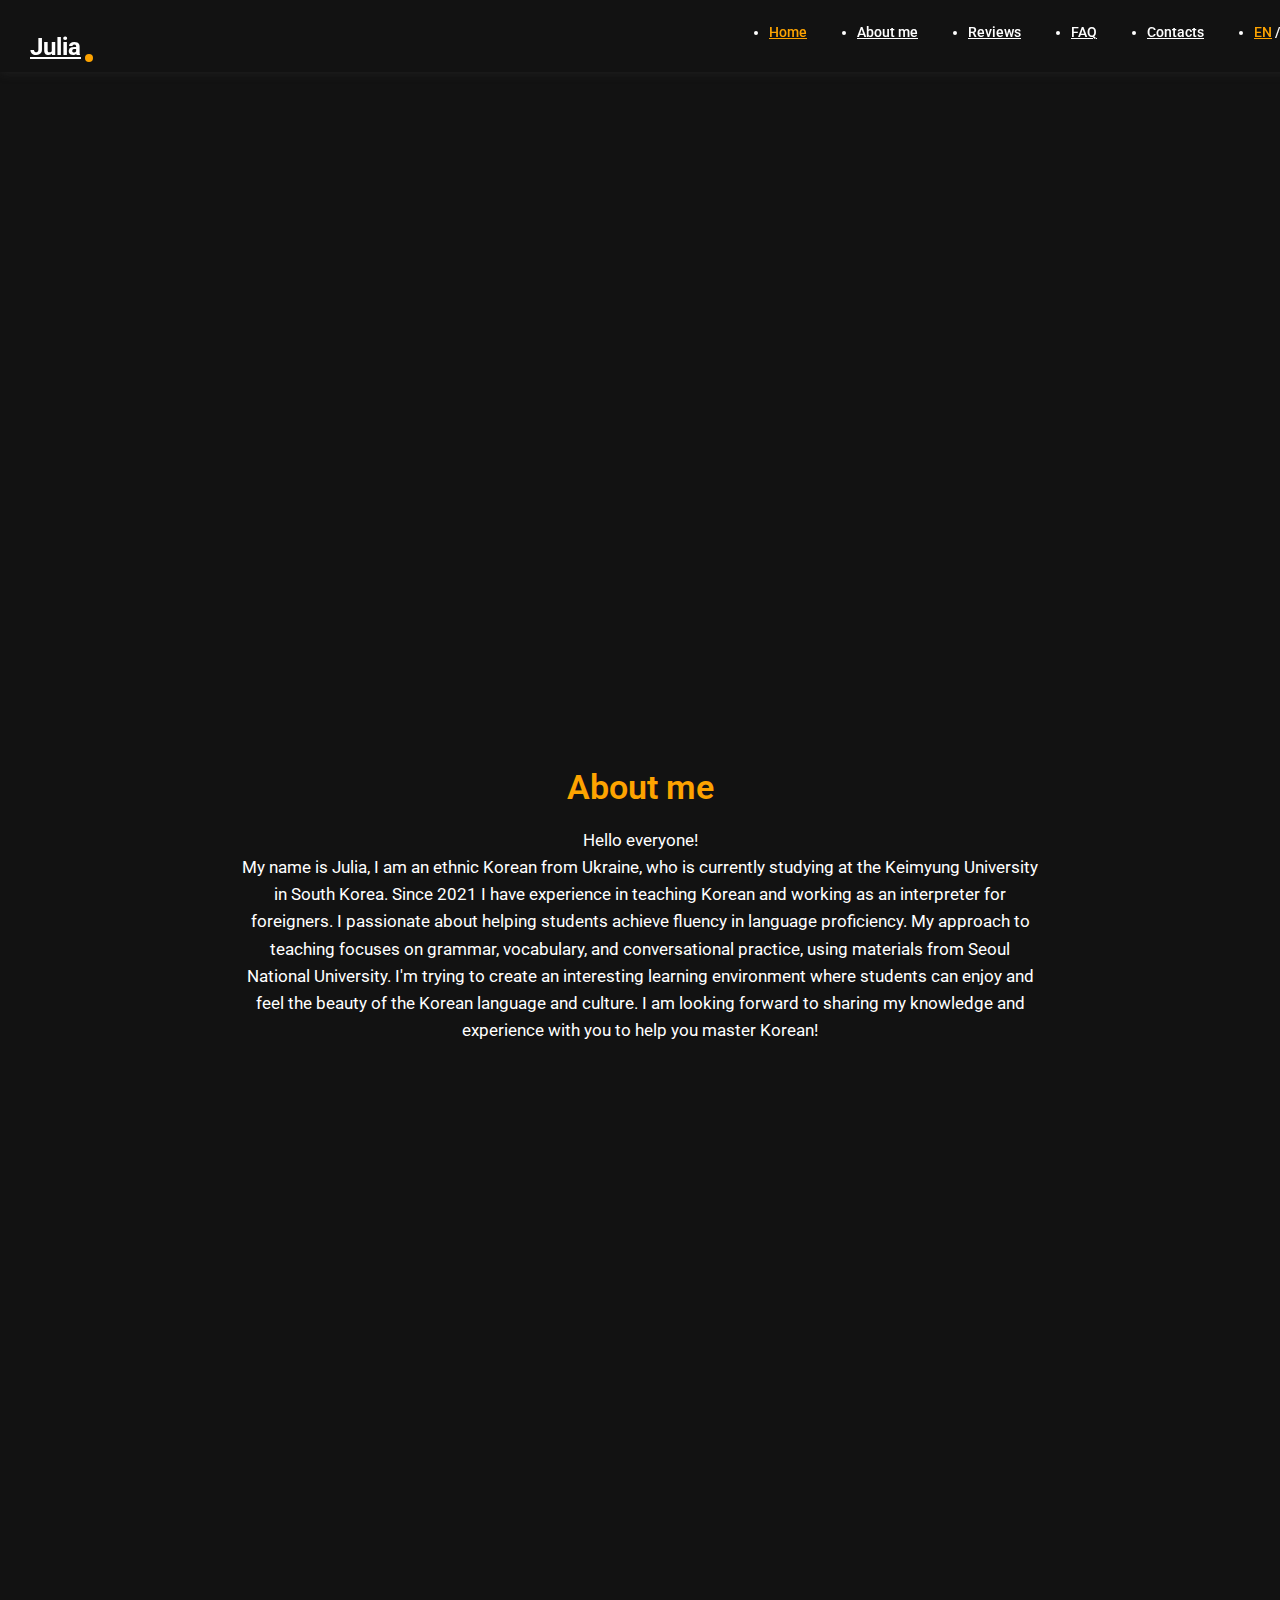
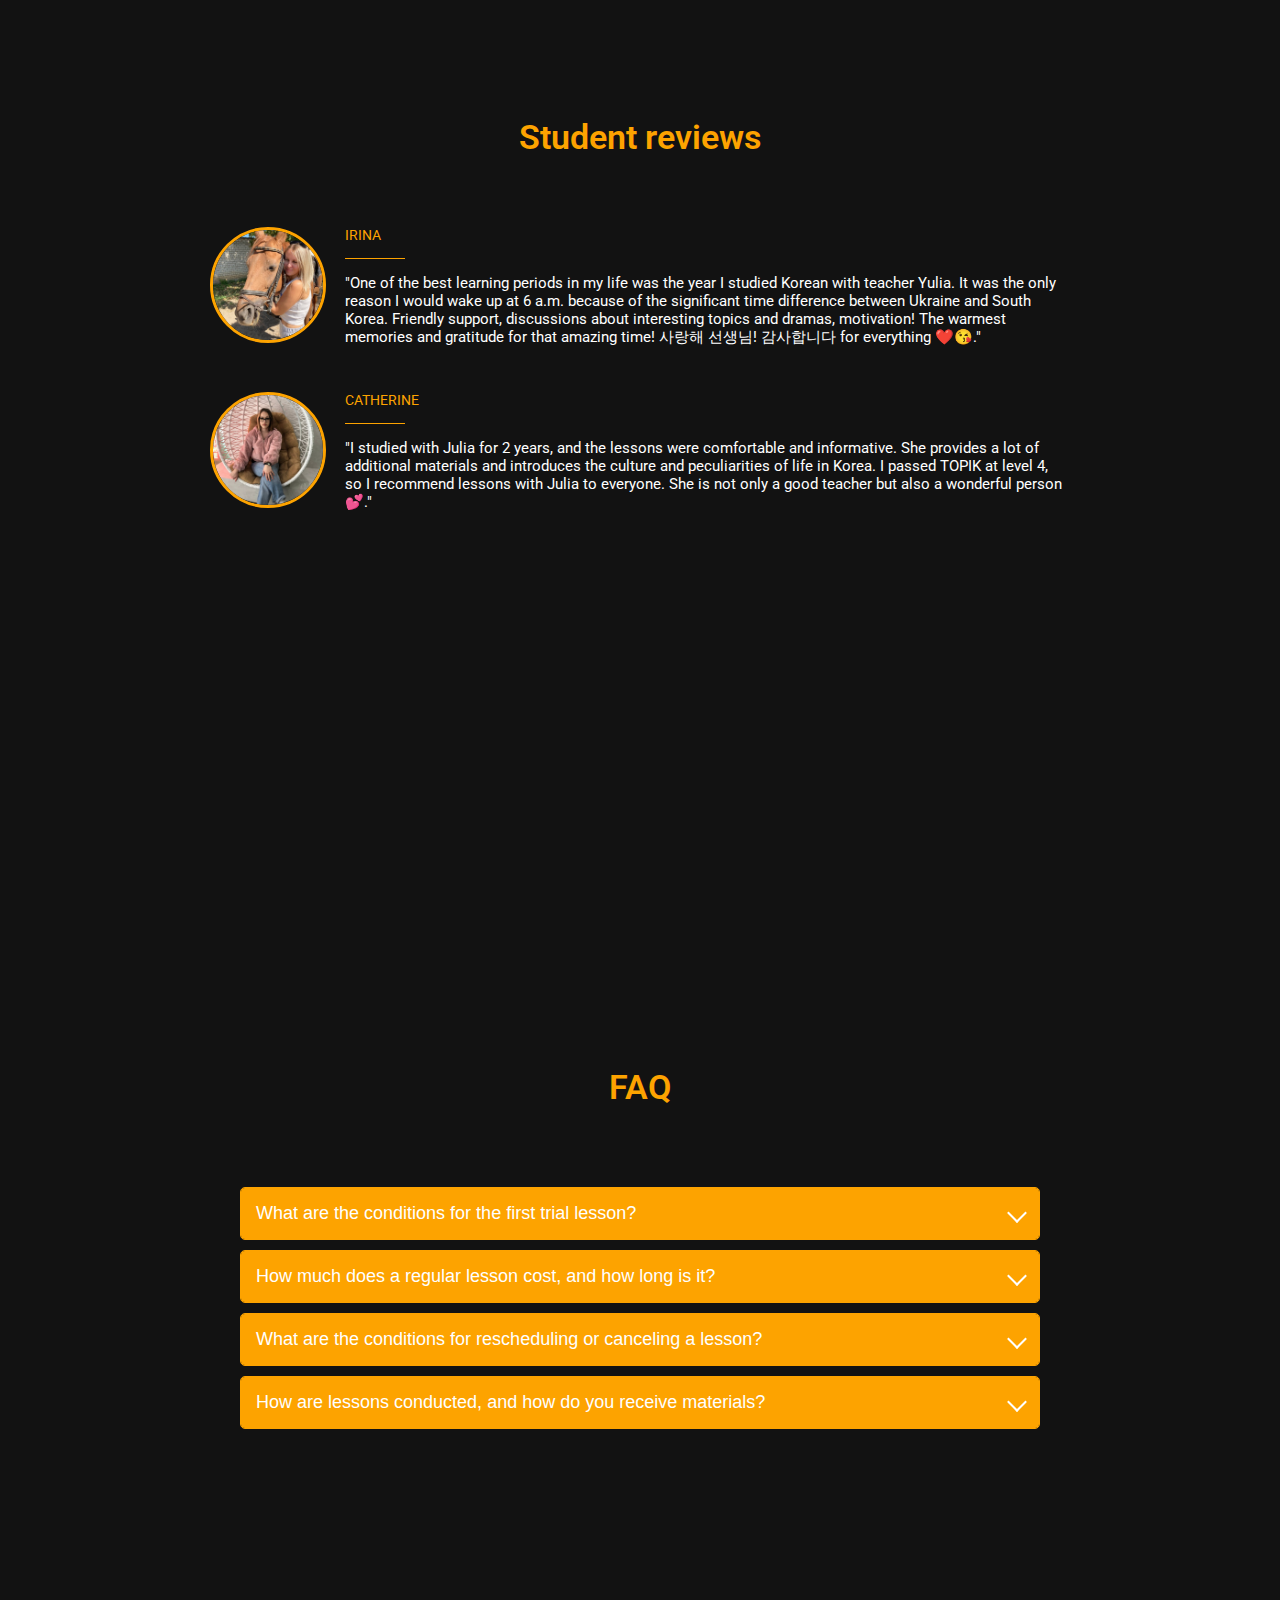
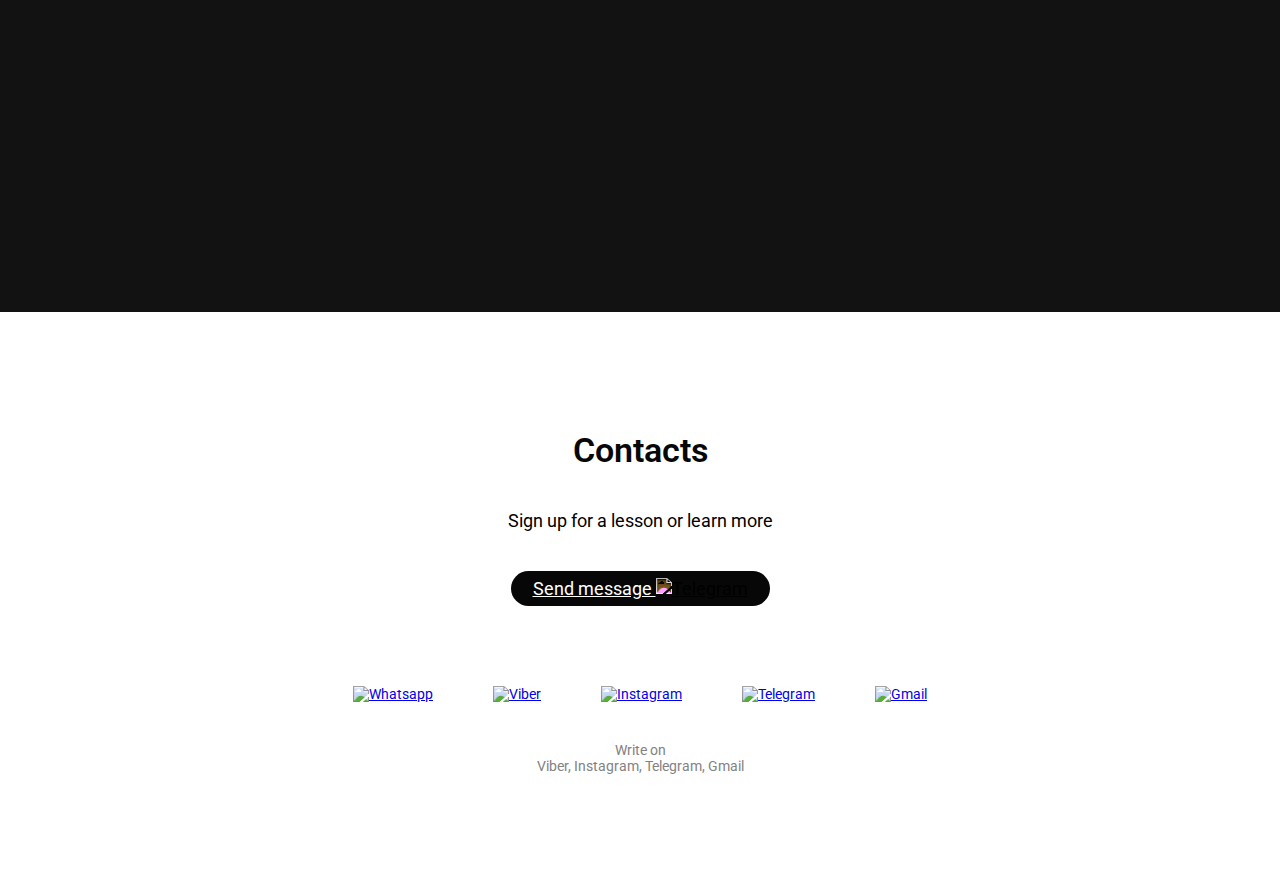
==== index-en.html @ 3a261071 "Update index-en.html" ====
<!DOCTYPE html>
<html lang="en">

<head>
    <meta charset="UTF-8">
    <meta http-equiv="X-UA-Compatible" content="IE=edge">
    <meta name="viewport" content="width=device-width, initial-scale=1.0">
    <title>Julia Jeon</title>
    <link rel="stylesheet" href="./css/main.css">
    <link rel="stylesheet" href="./css/media.css">
    <link rel="stylesheet" href="https://cdnjs.cloudflare.com/ajax/libs/aos/2.3.4/aos.css"
        integrity="sha512-1cK78a1o+ht2JcaW6g8OXYwqpev9+6GqOkz9xmBN9iUUhIndKtxwILGWYOSibOKjLsEdjyjZvYDq/cZwNeak0w=="
        crossorigin="anonymous" referrerpolicy="no-referrer" />
    <link rel="icon" type="image/png" sizes="32x32" href="img/Favicon/favicon-32x32.png">
    <link rel="icon" type="image/png" sizes="16x16" href="img/Favicon/favicon-16x16.png">
    <link rel="icon" type="image/png" sizes="192x192" href="img/Favicon/android-chrome-192x192.png">
    <link rel="icon" type="image/png" sizes="512x512" href="img/Favicon/android-chrome-512x512.png">
    <link rel="apple-touch-icon" sizes="180x180" href="img/Favicon/apple-touch-icon.png">
</head>

<body>

    <header id="header" class="header">
        <div class="container">
            <!-- Header nav -->
            <div class="header-nav">
                <a href="#!" class="logo">Julia</a>

                <nav id="nav" class="nav">
                    <ul class="nav-list">
                        <li class="nav-item"><a href="#header" class="nav-link active">Home</a></li>
                        <li class="nav-item"><a href="#about" class="nav-link ">About me</a></li>
                        <li class="nav-item"><a href="#reviews" class="nav-link">Reviews</a></li>
                        <li class="nav-item"><a href="#FAQ" class="nav-link">FAQ</a></li>
                        <li class="nav-item"><a href="#footer" class="nav-link">Contacts</a></li>

                        <li>

                            <a href="index-en.html" class="nav-link active2" id="lang-en">EN</a> /
                            <a href="index.html" class="nav-link" id="lang-ukr">UKR</a>
                        </li>




                    </ul>
                    <button id="nav-btn" class="nav-button">
                        <img id="nav-btn-img" src="img/icons/nav-open.svg" alt="Nav button">
                    </button>
                </nav>
            </div>

            <!-- Header content -->
            <div class="header-row">

                <div class="header-content" data-aos="fade-up">
                    <h1 class="header-heading">Julia Jeon<br><span>Кorean language teacher</span></h1>
                    <p>"A professional Korean language teacher who will help students achieve fluence and culture
                        understanding through exciting lessons."</p>
                </div>

                <div class="header-img" data-aos="fade-left">
                    <picture class="picture">
                        <source media="(max-width: 799px)" srcset="img/header/IMG_0016.png">
                        <img src="img/header/IMG_0016.png" alt="">
                    </picture>
                </div>
            </div>
        </div>
    </header>









    <!-- About -->
    <section class="section section--about" id="about">
        <div class="container">
            <h2 class="section__title">About me </h2>
            <!-- <p>This section provides information about Julia and her teaching approach.</p> -->
            <div class="text">
                <p> Hello everyone!<br>
            My name is Julia, I am an ethnic Korean from Ukraine, who is currently studying at the Keimyung University in South Korea. Since 2021 I have experience in teaching Korean and working as an interpreter for foreigners. I passionate about helping students achieve fluency in language proficiency. My approach to teaching focuses on grammar, vocabulary, and conversational practice, using materials from Seoul National University. I'm trying to create an interesting learning environment where students can enjoy and feel the beauty of the Korean language and culture. I am looking forward to sharing my knowledge and experience with you to help you master Korean!</p>
            </div>
        </div>


    </section>
    <!-- Reviews -->

    <section class="section  section--clients" class="reviews" id="reviews">
        <div class="container">
            <h2 class="section__title">Student reviews</h2>
            <div class="clients">
                <div class="clients__item">
                    <img class="clients__photo" src="img/Reviews/client1.jpg" alt="">
                    <div class="clients__content">
                        <div class="clients__name">Irina</div>

                        <div class="clients__text">"One of the best learning periods in my life was the year I studied
                            Korean with teacher Yulia. It was the only reason I would wake up at 6 a.m. because of the
                            significant time difference between Ukraine and South Korea. Friendly support, discussions
                            about interesting topics and dramas, motivation! The warmest memories and gratitude for that
                            amazing time! 사랑해 선생님! 감사합니다 for everything ❤️😘."</div>
                    </div>
                </div>

                <div class="clients__item">
                    <img class="clients__photo" src="img/Reviews/client2.jpg" alt="">
                    <div class="clients__content">
                        <div class="clients__name">Catherine</div>

                        <div class="clients__text">
                            "I studied with Julia for 2 years, and the lessons were comfortable and informative. She
                            provides a lot of additional materials and introduces the culture and peculiarities of life
                            in Korea. I passed TOPIK at level 4, so I recommend lessons with Julia to everyone. She is
                            not only a good teacher but also a wonderful person 💕."</div>
                    </div>
                </div>


            </div>
        </div><!-- /.clients -->

        </div><!-- /.container -->
    </section>




    <!-- FAQ -->

    <section class="section" class="FAQ" id="FAQ">
        <div class="container">
            <h2 class="section__title">FAQ</h2>






            <div class="accordion">
                <div class="accordion-item">
                    <button class="accordion-header">
                        What are the conditions for the first trial lesson?
                        <span class="arrow"></span>
                    </button>
                    <div class="accordion-content">
                        <p>The first trial lesson is free and lasts 20 minutes.</p>
                    </div>
                </div>

                <div class="accordion-item">
                    <button class="accordion-header">
                        How much does a regular lesson cost, and how long is it?
                        <span class="arrow"></span>
                    </button>
                    <div class="accordion-content">
                        <p>1. The cost of one lesson is 20 USD, and it lasts 1 hour.
                            <br>2. When paying for a package of 8 lessons a month in advance, there is a 15% discount.
                            Instead of 135 USD, you pay
                            100 USD.<br>
                            3. Payment must be made before the start of the lesson.
                        </p>
                    </div>
                </div>

                <div class="accordion-item">
                    <button class="accordion-header">
                        What are the conditions for rescheduling or canceling a lesson?
                        <span class="arrow"></span>
                    </button>
                    <div class="accordion-content">
                            <p>1. You must inform about a schedule change or rescheduling of the lesson the day before
                            midnight Korean by time. If you inform later, you will have to pay the full cost of one
                            lesson.<br>
                            2. A lesson can be rescheduled or canceled no more than twice.<br>
                            3. The rescheduled lesson must take place within the current week, and the date is agreed
                            upon together.
                        </p>
                    </div>
                </div>

                <div class="accordion-item">
                    <button class="accordion-header">
                        How are lessons conducted, and how do you receive materials?
                        <span class="arrow"></span>
                    </button>
                    <div class="accordion-content">
                        <p> 1. After payment, I send the link for the online meeting before the lesson starts.<br>
                            2. The lessons are held on online platforms like Google Meet or Zoom.<br>
                            3. All necessary materials are sent in electronic format.
                            4. Lessons will be conducted in English.
                        </p>
                    </div>
                </div>
            </div>

        </div>

    </section>
<!-- Footer -->

 <footer id="footer" class="contacts">
        <div class="container">
            <div class="contacts-title">
                <h2 class="title-1">Contacts</h2>
            </div>
            <div class="contacts-content" data-aos="fade-down">
                <p>Sign up for a lesson or learn more</p>
            </div>
            <div class="contacts-button" data-aos="fade-down">
                <a href="https://t.me/iamjulia93" class="btn">Send message <img
                        src="./img/socials/telegram-svgrepo-com.svg" alt="Telegram"></a>
            </div>


             <div class="contacts-social" data-aos="zoom-in">
                <a href="img/QR-whatsapp.jpg"><img src="./img/socials/whatsapp-svgrepo-com.svg" alt="Whatsapp"></a>
                <a href="img/QR-viber.jpg"><img src="./img/socials/viber-svgrepo-com.svg" alt="Viber"></a>
                <a href="https://www.instagram.com/93julie16"><img src="./img/socials/Instargam.svg"
                        alt="Instagram"></a>
                <a href="https://t.me/iamjulia93"><img src="./img/socials/telegram-svgrepo-com.svg" alt="Telegram"></a>
                <a href="mailto:julia.chzhen3@gmail.com"><img src="./img/socials/gmail-svgrepo-com.svg" alt="Gmail"></a>
            </div>
            <div class="contacts-footer" data-aos="fade-up">
                <p>Write on<br> Viber, Instagram, Telegram, Gmail</p>
            </div>


        </div>
    </footer>




    <script src="https://cdnjs.cloudflare.com/ajax/libs/aos/2.3.4/aos.js"
        integrity="sha512-A7AYk1fGKX6S2SsHywmPkrnzTZHrgiVT7GcQkLGDe2ev0aWb8zejytzS8wjo7PGEXKqJOrjQ4oORtnimIRZBtw=="
        crossorigin="anonymous" referrerpolicy="no-referrer"></script>
    <script src="js/main.js"></script>
</body>

</html>
---- css/main.css ----
@import "./reset.css";



@import url('https://fonts.googleapis.com/css2?family=Roboto:ital,wght@0,100;0,300;0,400;0,500;0,700;0,900;1,100;1,300;1,400;1,500;1,700;1,900&display=swap');

html {
    scroll-behavior: smooth;
}

body {
    color: #ffffff;
    font-family: 'Roboto', sans-serif;
    font-size: 14px;





}

html,
body {
    margin: 0;
    padding: 0;
    width: 100%;
    height: 100%;


    /* overflow-x: hidden;
    overflow-x: auto; */



}




/* Общие стили для секций */
.section {
    background-color: #121212;
    /* Цвет фона для секции */
    padding: 25px 0;
    /* Отступ сверху и снизу */
    min-height: 100vh;
    /* Высота секции */


}


.section__title {
    font-size: 34px;
    /* Размер шрифта заголовка */
    font-weight: 600;
    /* Толщина шрифта заголовка */
    color: #FDA300;
    /* Цвет заголовка */
    margin-top: 80px;
    /* Отступ сверху */
    margin-bottom: 20px;
    /* Отступ снизу заголовка */
    text-align: center;
    /* Центрирование заголовка */
}

.section p {
    text-align: center;
    /* Центрирование текста */
    font-size: 17px;
    /* Размер шрифта текста */
    color: #ffffff;
    /* Цвет текста */
    line-height: 1.6;
    /* Интервал между строками */
    max-width: 800px;
    /* Максимальная ширина текста */
    margin: 0 auto;
    /* Центрирование текста */
}







/* -- */


.container {

    width: 100%;
    max-width: 940px;
    padding: 0 30px;
    margin: 0 auto;
}

.title-1 {
    font-size: 34px;
    font-weight: 600;
}

.btn {
    display: inline-block;
    padding: 7px 22px;
    background-color: #070707;
    border-radius: 30px;
    font-size: 18px;
    color: #fff;
    transition: background-color 0.2s ease-in, top 0.2s ease-in;
}

.btn:hover,
.btn:focus {
    background-color: #323232;
}

.btn:active {
    position: relative;
    top: 1px;
    background-color: #000000;
}

/* Header */
.header {
    padding-top: 0;
    background-color: #121212;



}







.header-nav {
    display: flex;
    justify-content: space-between;
    align-items: flex-end;
    margin-bottom: 76px;
    position: fixed;
    /* Фиксируем навигацию */
    top: 0px;
    /* Привязываем к верхней части страницы */
    left: 0;
    /* Привязываем к левой части страницы */
    right: 0;
    /* Привязываем к правой части страницы */
    background-color: #121212;
    /* Цвет фона для навигации */
    z-index: 1000;
    /* Убедитесь, что он выше других элементов */
    padding: 10px 30px;
    /* Отступы для навигации */
    width: 100%;
    box-shadow: 0 1px 10px rgba(65, 65, 65, 0.3);
    /* Добавляем тень */
}

.body-content {
    padding-top: 80px;
    /* Отступ сверху для основного контента */
}


.logo {
    position: relative;
    padding: 0 12px 3px 0;
    padding-top: 10px;
    font-weight: 700;
    font-size: 24px;
    line-height: 1;
    color: #ffffff;
}

.logo::after {
    position: absolute;
    right: 0;
    bottom: 0;
    content: "";
    display: block;
    width: 8px;
    height: 8px;
    background-color: #FDA300;
    border-radius: 50%;
}

/* Nav */

.nav-list {
    display: flex;
    column-gap: 50px;
    font-weight: 500;
    font-size: 14px;
    padding-bottom: 8px;
    background-color: #121212;
}

.nav-button {
    display: none;
}

.nav-link {
    color: #ffffff;
}

.nav-link:hover {
    color: #FDA300;
}

.nav-link.active {
    color: #FDA300;
}

.nav-link.active2 {
    color: #FDA300;
}

.nav-link.active:hover {
    color: #d48700;
}




/* Header content */
.header-row {
    display: flex;
    justify-content: space-evenly;
    align-items: center;

    padding-top: 10%;


}



.header-content {
    margin-bottom: 200px;
    /* Убрал отрицательное значение */
    max-width: 500px;
    text-align: left;
    /* Текст слева */
    opacity: 0;
    /* Начальное состояние: невидимо */
    transform: translateX(-50px);
    /* Сдвинут влево (для текста) */
    transition: opacity 0.5s ease, transform 0.5s ease;
    /* Плавный переход */
}

.header-content.visible {
    opacity: 1;
    /* Сделать видимым */
    transform: translateX(0);
    /* Вернуть в исходное положение */
}

.header-heading {
    /* margin-bottom: 10px; */
    font-weight: 700;
    font-size: 70px;

}

.header-heading span {
    color: #FDA300;

}

.header-heading p {
    text-align: center;


}

.header-content p {
    line-height: 2;
    font-size: 18px;
    padding-top: 25px;
}

.header-content span {
    display: block;
    font-size: 35px;
}

.header-img {
    width: 450px;
    /* Установи разумную ширину */
    height: auto;
    opacity: 0;
    /* Начальное состояние: невидимо */
    transform: translateX(50px);
    /* Сдвинут вправо (для изображения) */
    transition: opacity 0.5s ease, transform 0.5s ease;
    /* Плавный переход */
}




.header-img.visible {
    opacity: 1;
    /* Сделать видимым */
    transform: translateX(0);
    /* Вернуть в исходное положение */
}


/* About */

.text {
    font-size: 20px;
}


/* Reviews */

.clients {
    display: flex;
    flex-wrap: wrap;
    margin-top: 70px;
}

.clients__item {
    width: 100%;
    padding: 0 45px 0 175px;
    position: relative;
    margin-bottom: 45px;
}

.clients__photo {
    width: 110px;
    height: 110px;

    border-radius: 50%;
    border: 3px solid #FDA300;

    position: absolute;
    top: 0;
    left: 40px;
    z-index: 1;
    object-fit: cover;
}

.clients__name {
    margin-bottom: 5px;

    font-size: 14px;
    color: #FDA300;
    text-transform: uppercase;
}

.clients__prof {
    font-size: 15px;
    color: #ffffff;
    font-style: italic;
    font-weight: 300;
}

.clients__text {
    font-size: 15px;
    color: #ffffff;
}

.clients__text:before {
    content: "";
    display: block;
    width: 60px;
    height: 1px;
    margin: 15px 0;

    background-color: #FDA300;
}

.accordion-content p {
    text-align: start;
}



/* FAQ */
.accordion {
    padding-top: 60px;
    max-width: 800px;
    margin: 0 auto;
}

.accordion-item {
    margin-bottom: 10px;
    border: 1px solid #FDA300;
    border-radius: 5px;
    overflow: hidden;
}

.accordion-header {
    width: 100%;
    text-align: left;
    background-color: #FDA300;
    color: white;
    padding: 15px;
    font-size: 18px;
    cursor: pointer;
    border: none;
    outline: none;
    transition: background-color 0.3s ease;
    display: flex;
    justify-content: space-between;
    align-items: center;
}

.accordion-header:hover {
    background-color: #d48700;
}

/* Стрелки для аккордеона */
.accordion-header .arrow {
    width: 12px;
    height: 12px;
    border-right: 2px solid white;
    border-bottom: 2px solid white;
    transform: rotate(45deg);
    transition: transform 0.3s ease;
}

.accordion-item.active .accordion-header .arrow {
    transform: rotate(225deg);
}

.accordion-content {
    padding: 0 15px;
    /* Добавляем padding для правильного отображения текста */
    background-color: #121212;
    color: white;
    max-height: 0;
    /* Начальное значение для скрытого контента */
    overflow: hidden;
    /* Скрываем содержимое */
    transition: max-height 0.5s ease;
    /* Плавное изменение высоты */
}

.accordion-item.active .accordion-content {
    max-height: 500px;
    /* Устанавливаем максимально возможную высоту (достаточно большую) */
}




.accordion-content p {
    padding: 10px 0;


    margin: 0;
}














/* Footer */
.contacts {
    padding: 90px 0;
    text-align: center;
    /* padding-bottom: 150px; */
    /* Увеличен нижний отступ для лучшей прокрутки */
}



.contacts-title {
    margin-bottom: 40px;
    color: #070707;
}

.contacts-content {
    margin: 0 auto 40px;
    max-width: 480px;
    font-size: 18px;
    color: #000000;
}

.contacts-content p+p {
    margin-top: 1em;
}

.contacts-button {
    margin-bottom: 80px;


}

.contacts-button img {
    width: 20px;


    filter: invert(100%) brightness(200%);
}


.contacts-social {
    display: flex;
    justify-content: center;
    align-items: center;
    column-gap: 60px;
    margin-bottom: 40px;
}




.contacts-footer {
    color: #828282;
}




.language-switcher {
    color: #ffffff;
}
---- css/media.css ----
@media (max-width: 1024px) {
	.section--about {
		min-height: 50vh;

	}

	.section--clients {
		min-height: 50vh;

	}

	.header-content {
		margin-bottom: 0px;
	}

	.header-heading {
		text-align: center;
	}

	.header-heading p {
		text-align: center;


	}

	.nav.open .nav-list {

		left: 60%;
	}



	.nav-list {
		display: none;
	}

	.nav-button {
		display: block;
	}

	.nav.open .nav-list {
		position: fixed;
		top: 0;
		bottom: 0;
		left: 60%;
		right: 0;
		background-color: #121212;

		z-index: 1;
		padding: 80px 30px;
		display: flex;
		flex-direction: column;
		text-align: center;
		row-gap: 40px;

		font-size: 24px;
		font-weight: 600;
		transition: left 0.3s ease;
		box-shadow: 0 10px 20px rgba(28, 28, 28, 0.8);
	}

	.nav-link {
		color: #ffffff;
	}

	.nav-link.active {
		color: #FDA300;
	}

	.nav-button {
		position: absolute;
		z-index: 9;
		top: 20px;
		right: 30px;
	}

	.nav-button img {
		filter: brightness(0) invert(1);
		/* Применяет эффект инверсии, чтобы сделать цвет белым */
		width: 25px;
	}

	.nav.open .nav-button {
		position: fixed;
	}

	.header-nav {
		margin-bottom: 50px;

	}


	.header-content {
		margin-top: 0;
	}

	.header-content p {

		text-align: center;
	}

	.header-img {
		text-align: center;
	}


	#about {
		min-height: 60vh;
	}
}

@media (max-width: 980px) {
	.header-heading {
		margin-top: 50px;
	}


	.header-row {
		display: flex;
		flex-wrap: wrap;
	}

	.nav.open .nav-list {
		row-gap: 27px;
		font-size: 16px;
	}
}



@media (max-width: 700px) {



	.nav-button img {

		width: 25px;
	}

	.nav.open .nav-list {
		font-size: 18px;
		row-gap: 26px;
	}

	.header-heading {
		font-size: 34px;
		line-height: 1.3;
	}

	.header-heading span {
		font-size: 28px;
	}

	.header-content p {
		text-align: center;
	}

	.services {
		padding: 60px 0;
	}

	.portfolio {
		padding: 60px 0;
	}

	.portfolio-title {
		margin-bottom: 50px;
	}

	.project-img {
		margin-bottom: 30px;
	}

	.project+.project {
		margin-top: 55px;
	}

	/* Reviews */
	.clients {

		max-width: 600px;
		margin: 0 auto;
	}

	.clients__item {
		width: 100%;
		padding-right: 0;
	}

	.clients__item:last-child {
		margin-bottom: 0;
	}




	/* Footer */
	.contacts {
		padding: 90px 0;
	}

	.contacts-title {
		margin-bottom: 20px;
	}

	.contacts-content {
		margin-bottom: 20px;
	}

	.contacts-button {
		margin-bottom: 70px;
	}

	.contacts-social {
		column-gap: 50px;
		margin-bottom: 20px;
	}


}




@media (max-width: 500px) {





	.clients__photo {
		position: static;
	}

	.clients__item {
		padding-left: 0;
		text-align: center;
	}

	.clients__text:before {
		margin: 15px auto;
	}

	.clients__name {
		margin-top: 18px;
	}



	.contacts {
		padding: 90px 0;
	}

	.accordion-header .arrow {
		height: 10px;
	}

	.accordion-header {
		text-align: center;

	}

	.accordion-header .arrow {
		margin-left: 10px;
	}
}
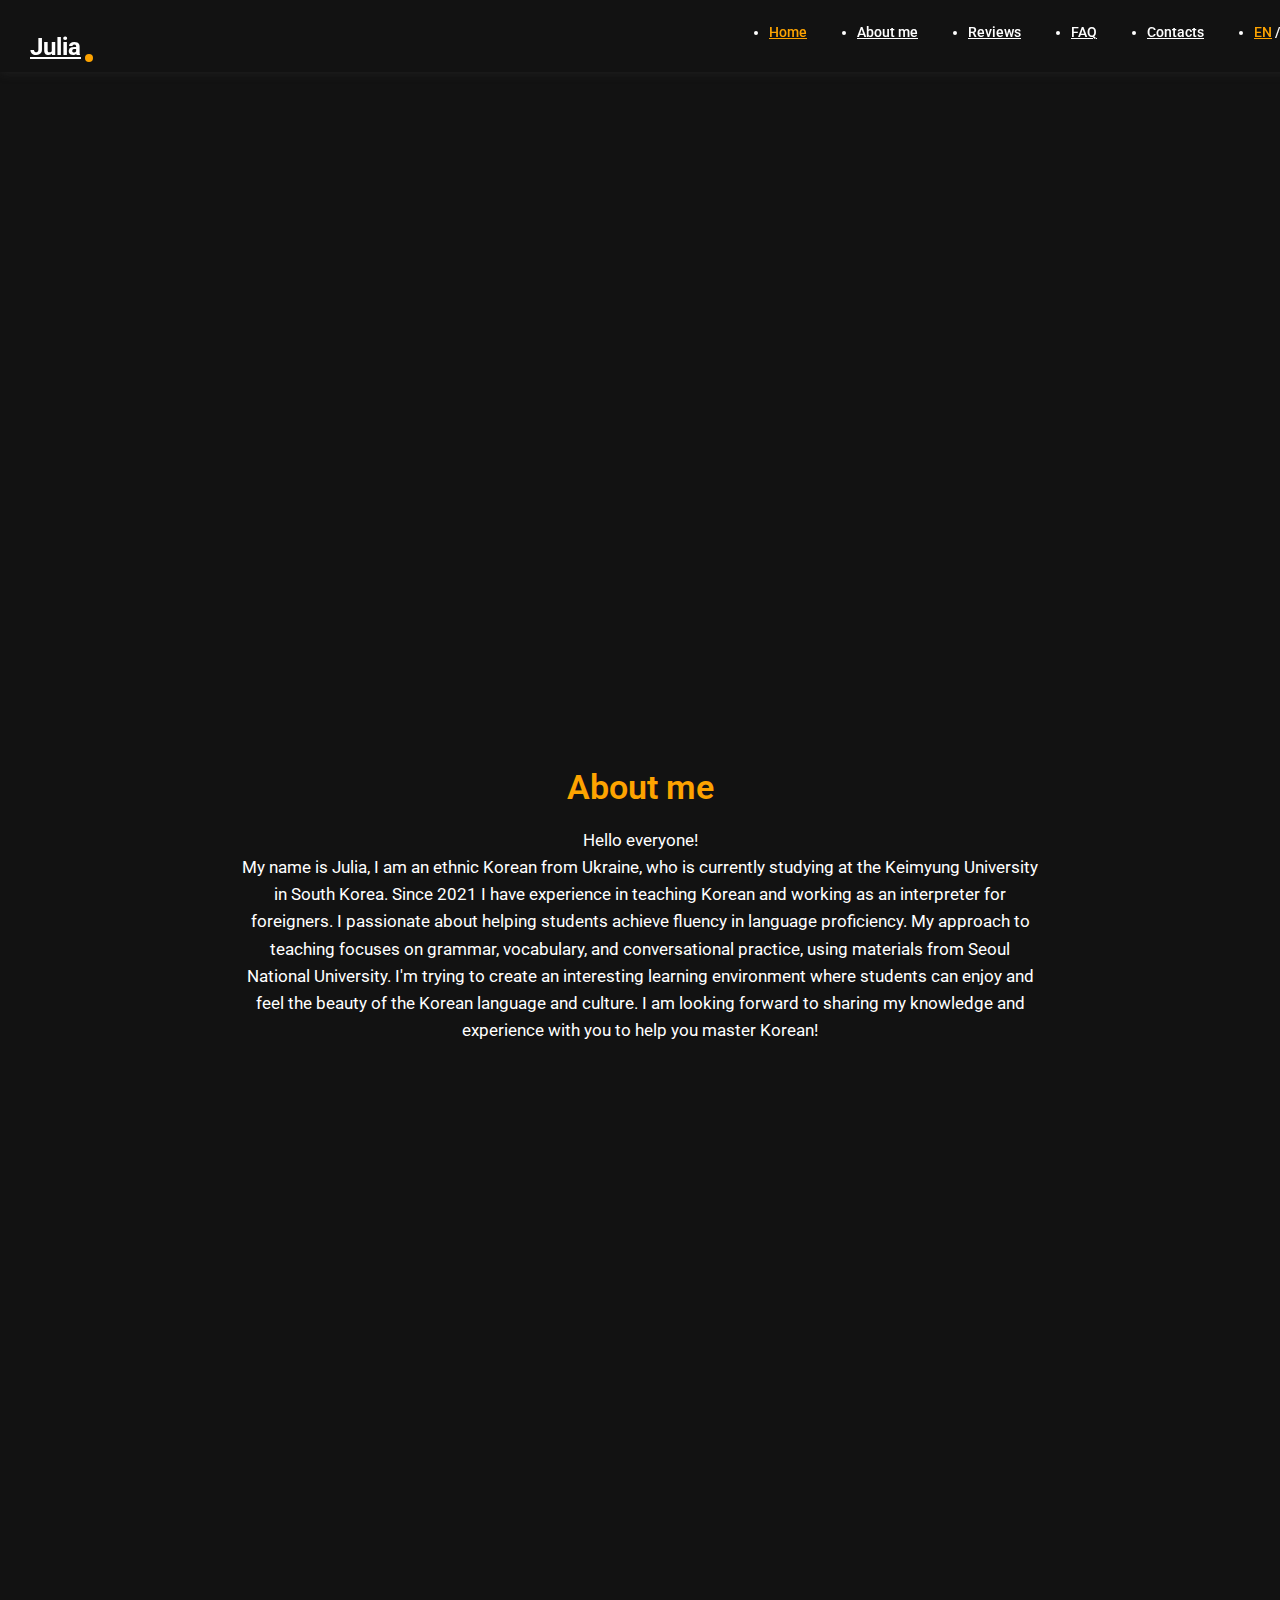
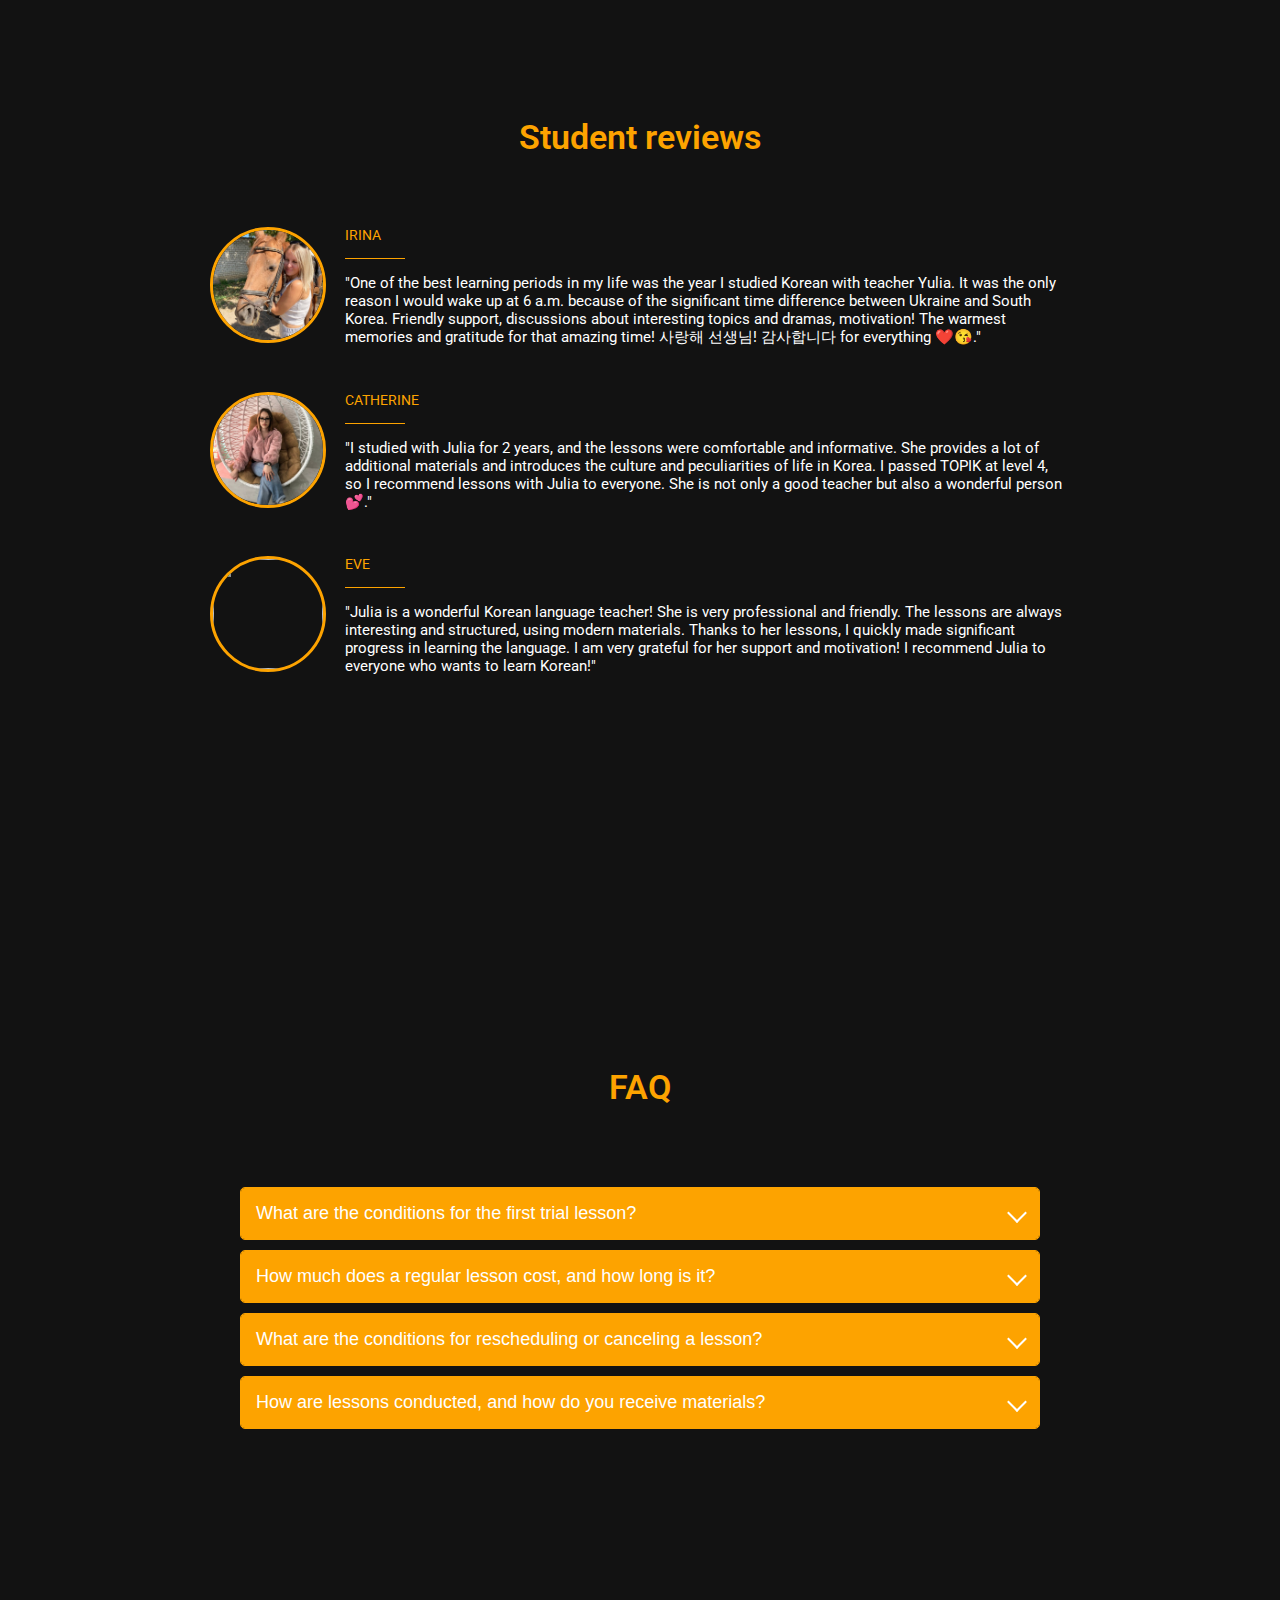
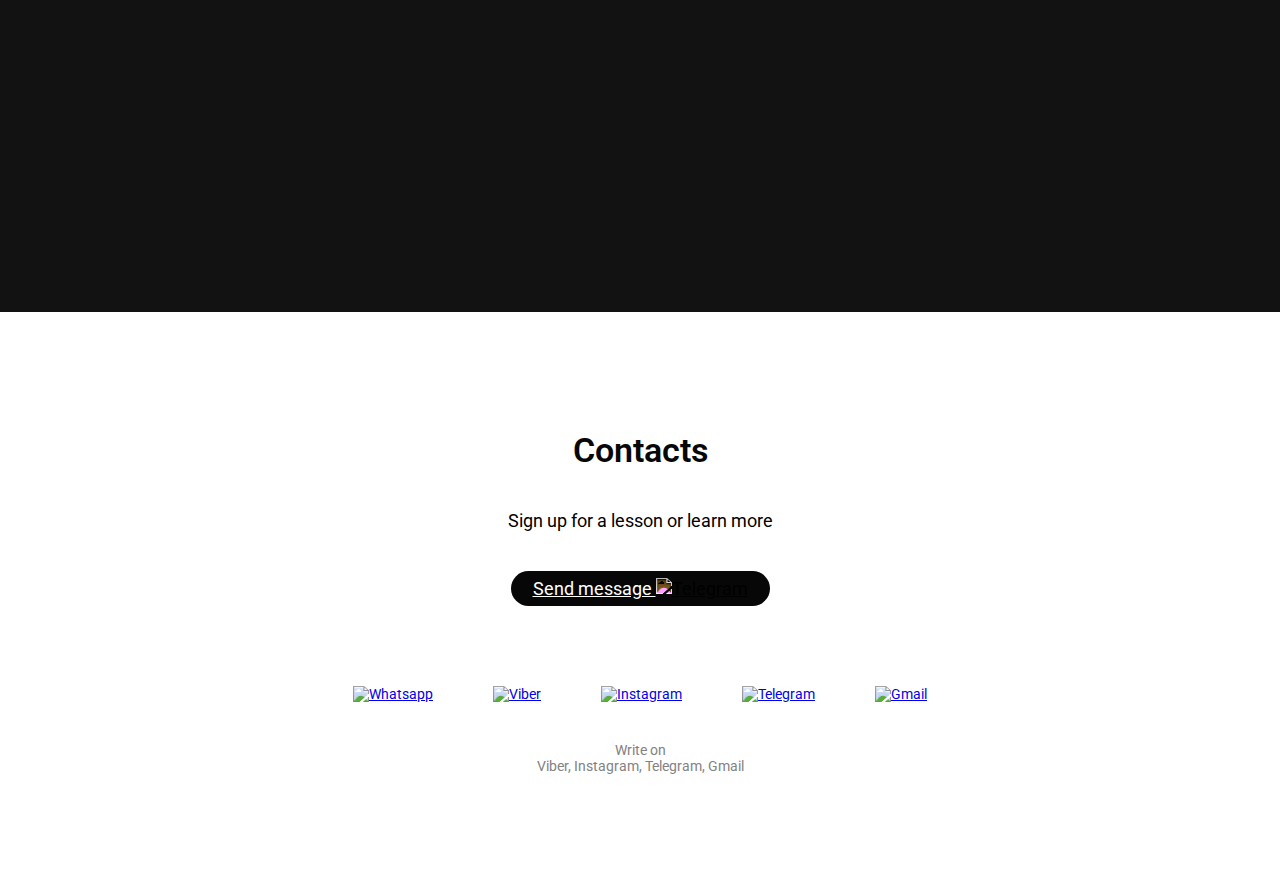
==== commit 37603336: "Update index-en.html" ====
--- a/index-en.html
+++ b/index-en.html
@@ -5,12 +5,55 @@
     <meta charset="UTF-8">
     <meta http-equiv="X-UA-Compatible" content="IE=edge">
     <meta name="viewport" content="width=device-width, initial-scale=1.0">
-    <title>Julia Jeon</title>
+    <title>Юлія Чон - Викладач корейської мови</title>
+
+    <!-- Meta description -->
+    <meta name="description"
+        content="Професійний викладач корейської мови Юлія Чон, допоможе учням досягти флюенції через захоплюючі уроки. Запишіться на уроки зараз!">
+
+    <!-- Canonical URL -->
+    <link rel="canonical" href="https://antondevel.github.io/learnkoreanwithjulia.com/index.html">
+
+    <!-- Hreflang для многозычности -->
+    <link rel="alternate" hreflang="uk" href="https://antondevel.github.io/learnkoreanwithjulia.com/index.html">
+    <link rel="alternate" hreflang="en" href="https://antondevel.github.io/learnkoreanwithjulia.com/index-en.html">
+
+    <!-- Open Graph для соцсетей -->
+    <meta property="og:title" content="Юлія Чон - Викладач корейської мови">
+    <meta property="og:description" content="Запишіться на захоплюючі уроки корейської мови з Юлією Чон!">
+    <meta property="og:image" content="https://antondevel.github.io/learnkoreanwithjulia.com/img/Julia Jeon.jpg">
+    <meta property="og:url" content="https://antondevel.github.io/learnkoreanwithjulia.com/">
+
+    <!-- Twitter Card для соцсетей -->
+    <meta name="twitter:card" content="summary_large_image">
+    <meta name="twitter:title" content="Юлія Чон - Викладач корейської мови">
+    <meta name="twitter:description" content="Запишіться на захоплюючі уроки корейської мови з Юлією Чон!">
+    <meta name="twitter:image" content="https://antondevel.github.io/learnkoreanwithjulia.com/img/twitter-image.jpg">
+
+    <!-- JSON-LD для структурированных данных -->
+    <script type="application/ld+json">
+    {
+        "@context": "https://schema.org",
+        "@type": "Person",
+        "name": "Юлія Чон",
+        "jobTitle": "Вчитель корейської мови",
+        "description": "Професійний викладач корейської мови Юлія Чон, допоможе учням досягти флюенції через захоплюючі уроки.",
+        "url": "https://antondevel.github.io/learnkoreanwithjulia.com",
+        "sameAs": [
+            "https://www.instagram.com/93julie16",
+           
+        ]
+    }
+    </script>
+
+    <!-- Стили и медиафайлы -->
     <link rel="stylesheet" href="./css/main.css">
     <link rel="stylesheet" href="./css/media.css">
     <link rel="stylesheet" href="https://cdnjs.cloudflare.com/ajax/libs/aos/2.3.4/aos.css"
         integrity="sha512-1cK78a1o+ht2JcaW6g8OXYwqpev9+6GqOkz9xmBN9iUUhIndKtxwILGWYOSibOKjLsEdjyjZvYDq/cZwNeak0w=="
         crossorigin="anonymous" referrerpolicy="no-referrer" />
+
+    <!-- Иконки -->
     <link rel="icon" type="image/png" sizes="32x32" href="img/Favicon/favicon-32x32.png">
     <link rel="icon" type="image/png" sizes="16x16" href="img/Favicon/favicon-16x16.png">
     <link rel="icon" type="image/png" sizes="192x192" href="img/Favicon/android-chrome-192x192.png">
@@ -119,6 +162,16 @@
                             provides a lot of additional materials and introduces the culture and peculiarities of life
                             in Korea. I passed TOPIK at level 4, so I recommend lessons with Julia to everyone. She is
                             not only a good teacher but also a wonderful person 💕."</div>
+                    </div>
+                </div>
+
+                 <div class="clients__item">
+                    <img class="clients__photo" src="img/Reviews/client3.jpg" alt="">
+                    <div class="clients__content">
+                        <div class="clients__name">Eve</div>
+
+                        <div class="clients__text">
+                            "Julia is a wonderful Korean language teacher! She is very professional and friendly. The lessons are always interesting and structured, using modern materials. Thanks to her lessons, I quickly made significant progress in learning the language. I am very grateful for her support and motivation! I recommend Julia to everyone who wants to learn Korean!"</div>
                     </div>
                 </div>
 
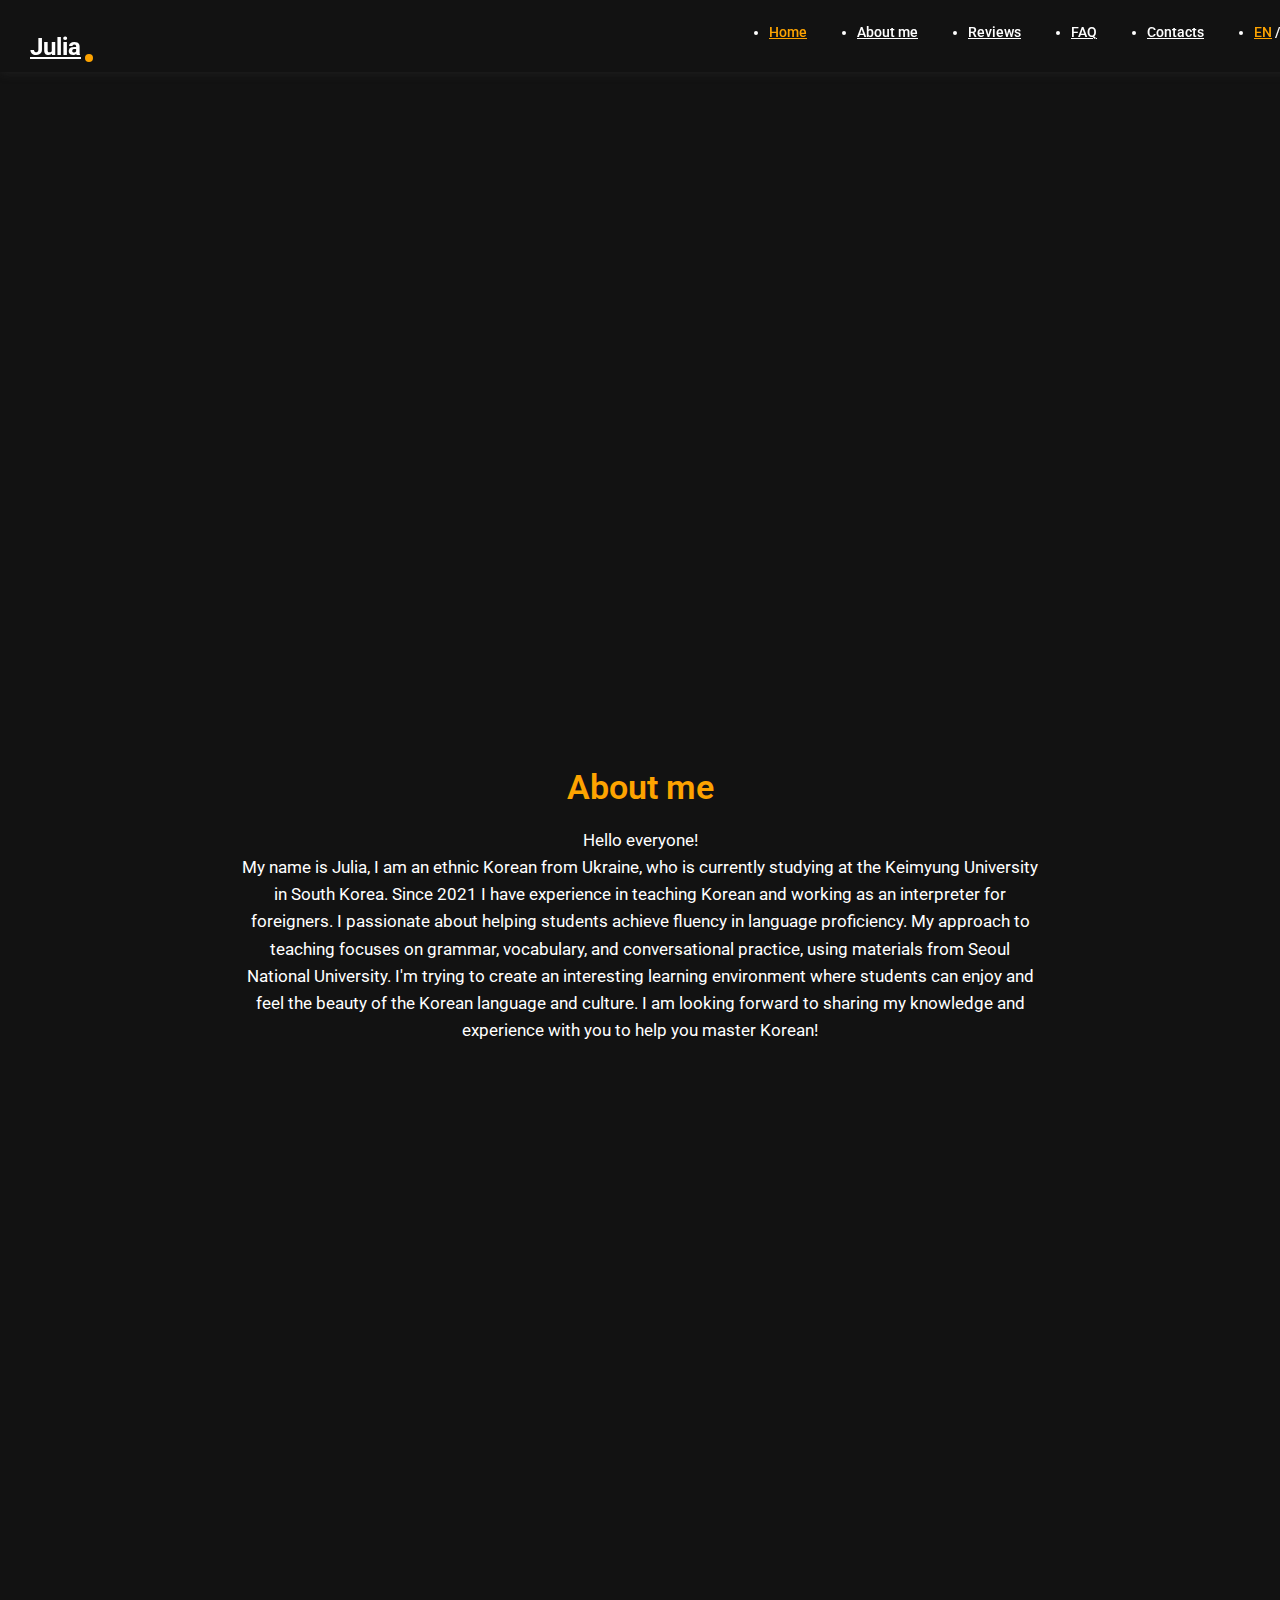
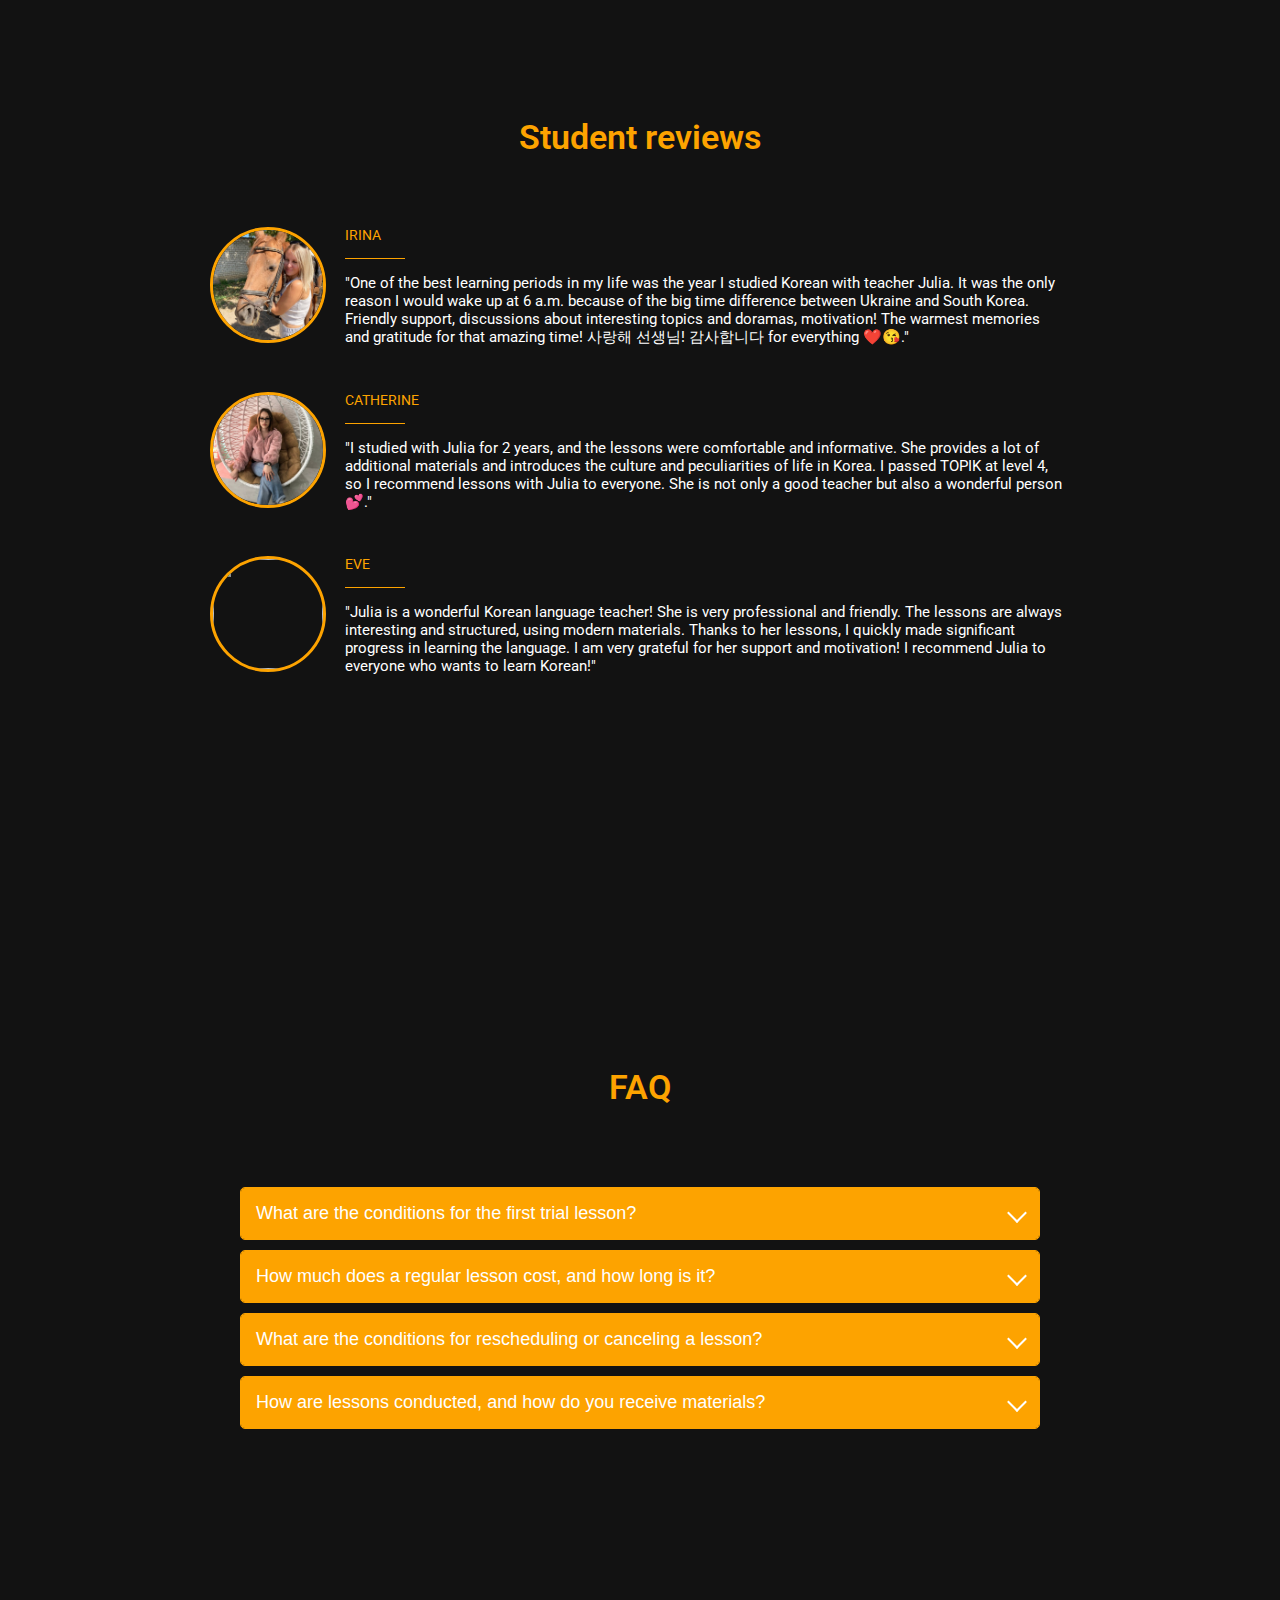
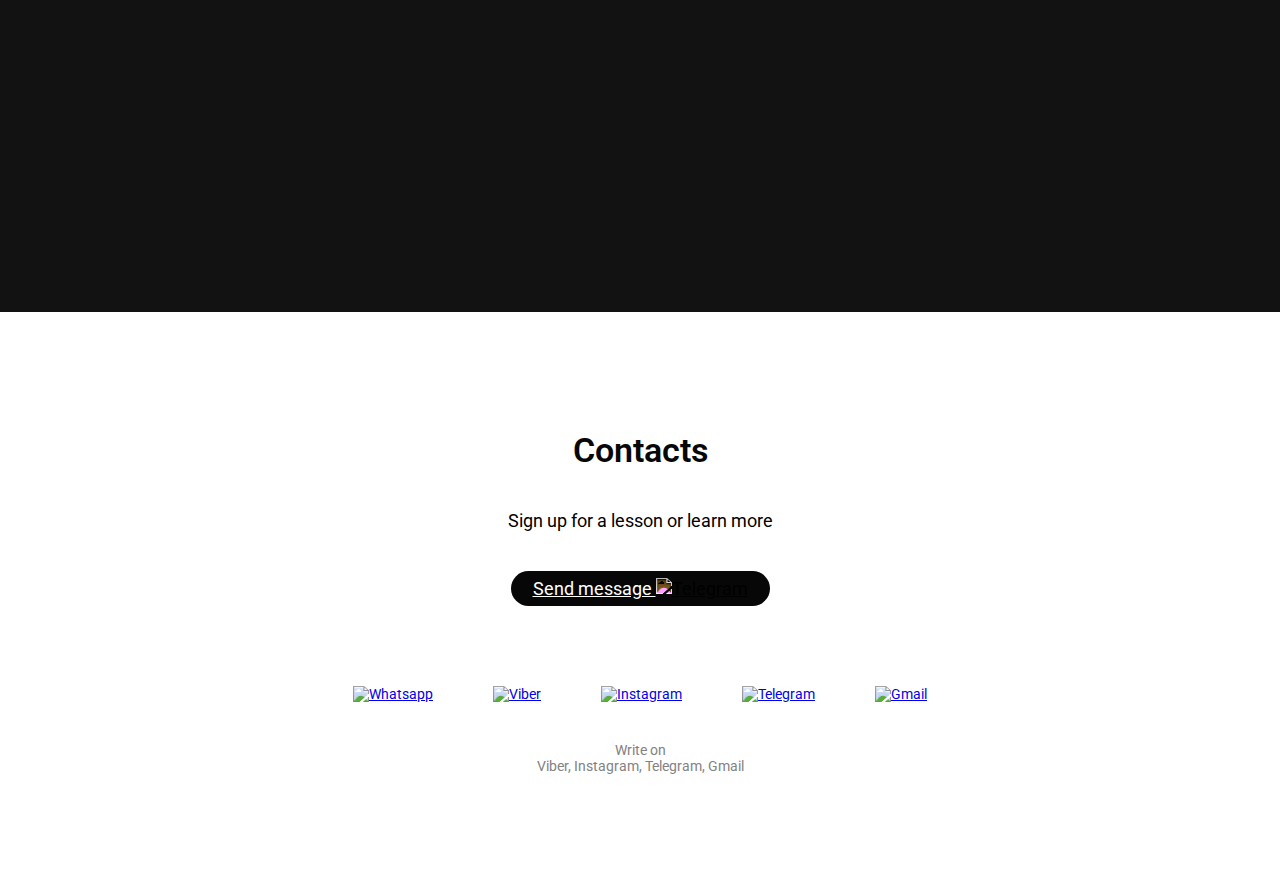
==== commit b6b2fcff: "Update index-en.html" ====
--- a/index-en.html
+++ b/index-en.html
@@ -2,49 +2,50 @@
 <html lang="en">
 
 <head>
+
     <meta charset="UTF-8">
     <meta http-equiv="X-UA-Compatible" content="IE=edge">
     <meta name="viewport" content="width=device-width, initial-scale=1.0">
-    <title>Юлія Чон - Викладач корейської мови</title>
+    <title>Julia Jeon - Korean Language Teacher</title>
 
     <!-- Meta description -->
     <meta name="description"
-        content="Професійний викладач корейської мови Юлія Чон, допоможе учням досягти флюенції через захоплюючі уроки. Запишіться на уроки зараз!">
+        content="A professional Korean language teacher who will help students achieve fluency and cultural understanding through exciting lessons!">
 
     <!-- Canonical URL -->
     <link rel="canonical" href="https://antondevel.github.io/learnkoreanwithjulia.com/index.html">
 
-    <!-- Hreflang для многозычности -->
+    <!-- Hreflang for multilingual support -->
     <link rel="alternate" hreflang="uk" href="https://antondevel.github.io/learnkoreanwithjulia.com/index.html">
     <link rel="alternate" hreflang="en" href="https://antondevel.github.io/learnkoreanwithjulia.com/index-en.html">
 
-    <!-- Open Graph для соцсетей -->
-    <meta property="og:title" content="Юлія Чон - Викладач корейської мови">
-    <meta property="og:description" content="Запишіться на захоплюючі уроки корейської мови з Юлією Чон!">
+    <!-- Open Graph for social media -->
+    <meta property="og:title" content="Julia Jeon - Korean Language Teacher">
+    <meta property="og:description" content="Sign up for exciting Korean language lessons with Julia Jeon!">
     <meta property="og:image" content="https://antondevel.github.io/learnkoreanwithjulia.com/img/Julia Jeon.jpg">
     <meta property="og:url" content="https://antondevel.github.io/learnkoreanwithjulia.com/">
 
-    <!-- Twitter Card для соцсетей -->
+    <!-- Twitter Card for social media -->
     <meta name="twitter:card" content="summary_large_image">
-    <meta name="twitter:title" content="Юлія Чон - Викладач корейської мови">
-    <meta name="twitter:description" content="Запишіться на захоплюючі уроки корейської мови з Юлією Чон!">
+    <meta name="twitter:title" content="Julia Jeon - Korean Language Teacher">
+    <meta name="twitter:description" content="Sign up for exciting Korean language lessons with Julia Jeon!">
     <meta name="twitter:image" content="https://antondevel.github.io/learnkoreanwithjulia.com/img/twitter-image.jpg">
 
-    <!-- JSON-LD для структурированных данных -->
+    <!-- JSON-LD for structured data -->
     <script type="application/ld+json">
     {
         "@context": "https://schema.org",
         "@type": "Person",
-        "name": "Юлія Чон",
-        "jobTitle": "Вчитель корейської мови",
-        "description": "Професійний викладач корейської мови Юлія Чон, допоможе учням досягти флюенції через захоплюючі уроки.",
+        "name": "Julia Jeon",
+        "jobTitle": "Korean Language Teacher",
+        "description": "Professional Korean language teacher Julia Jeon helps students achieve fluency through exciting lessons.",
         "url": "https://antondevel.github.io/learnkoreanwithjulia.com",
         "sameAs": [
-            "https://www.instagram.com/93julie16",
-           
+            "https://www.instagram.com/93julie16"
         ]
     }
     </script>
+
 
     <!-- Стили и медиафайлы -->
     <link rel="stylesheet" href="./css/main.css">
@@ -145,9 +146,9 @@
                         <div class="clients__name">Irina</div>
 
                         <div class="clients__text">"One of the best learning periods in my life was the year I studied
-                            Korean with teacher Yulia. It was the only reason I would wake up at 6 a.m. because of the
-                            significant time difference between Ukraine and South Korea. Friendly support, discussions
-                            about interesting topics and dramas, motivation! The warmest memories and gratitude for that
+                            Korean with teacher Julia. It was the only reason I would wake up at 6 a.m. because of the
+                            big time difference between Ukraine and South Korea. Friendly support, discussions
+                            about interesting topics and doramas, motivation! The warmest memories and gratitude for that
                             amazing time! 사랑해 선생님! 감사합니다 for everything ❤️😘."</div>
                     </div>
                 </div>
@@ -215,8 +216,7 @@
                     <div class="accordion-content">
                         <p>1. The cost of one lesson is 20 USD, and it lasts 1 hour.
                             <br>2. When paying for a package of 8 lessons a month in advance, there is a 15% discount.
-                            Instead of 135 USD, you pay
-                            100 USD.<br>
+                            Instead of 160 USD, you pay only 135 USD.<br>
                             3. Payment must be made before the start of the lesson.
                         </p>
                     </div>
@@ -228,10 +228,10 @@
                         <span class="arrow"></span>
                     </button>
                     <div class="accordion-content">
-                            <p>1. You must inform about a schedule change or rescheduling of the lesson the day before
-                            midnight Korean by time. If you inform later, you will have to pay the full cost of one
+                            <p>1. You must inform about a schedule change or lesson cancellation the day before
+                            midnight by Korean time. If you inform later, you will have to pay the full cost of one
                             lesson.<br>
-                            2. A lesson can be rescheduled or canceled no more than twice.<br>
+                            2. A lesson can be rescheduled or canceled no more than twice a month.<br>
                             3. The rescheduled lesson must take place within the current week, and the date is agreed
                             upon together.
                         </p>
@@ -246,7 +246,7 @@
                     <div class="accordion-content">
                         <p> 1. After payment, I send the link for the online meeting before the lesson starts.<br>
                             2. The lessons are held on online platforms like Google Meet or Zoom.<br>
-                            3. All necessary materials are sent in electronic format.
+                            3. All necessary materials are sent electronically format.<br> 
                             4. Lessons will be conducted in English.
                         </p>
                     </div>
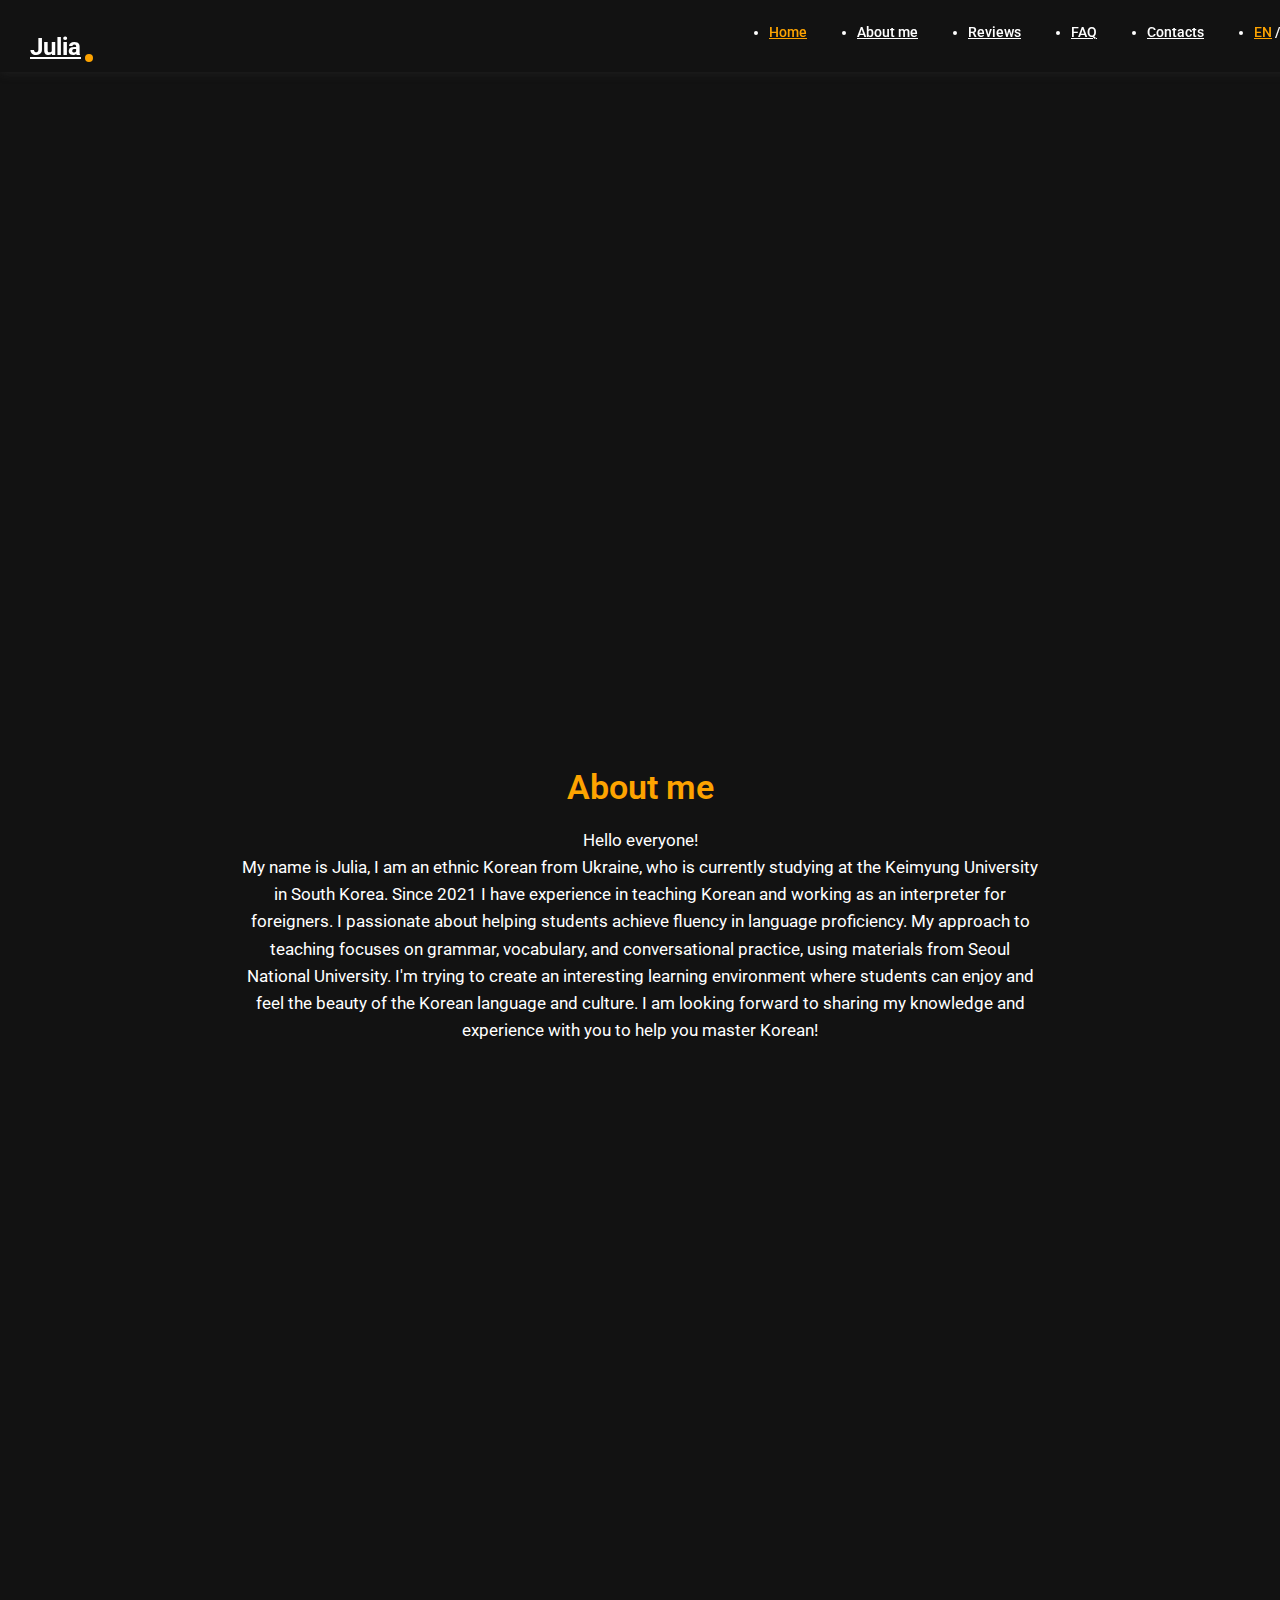
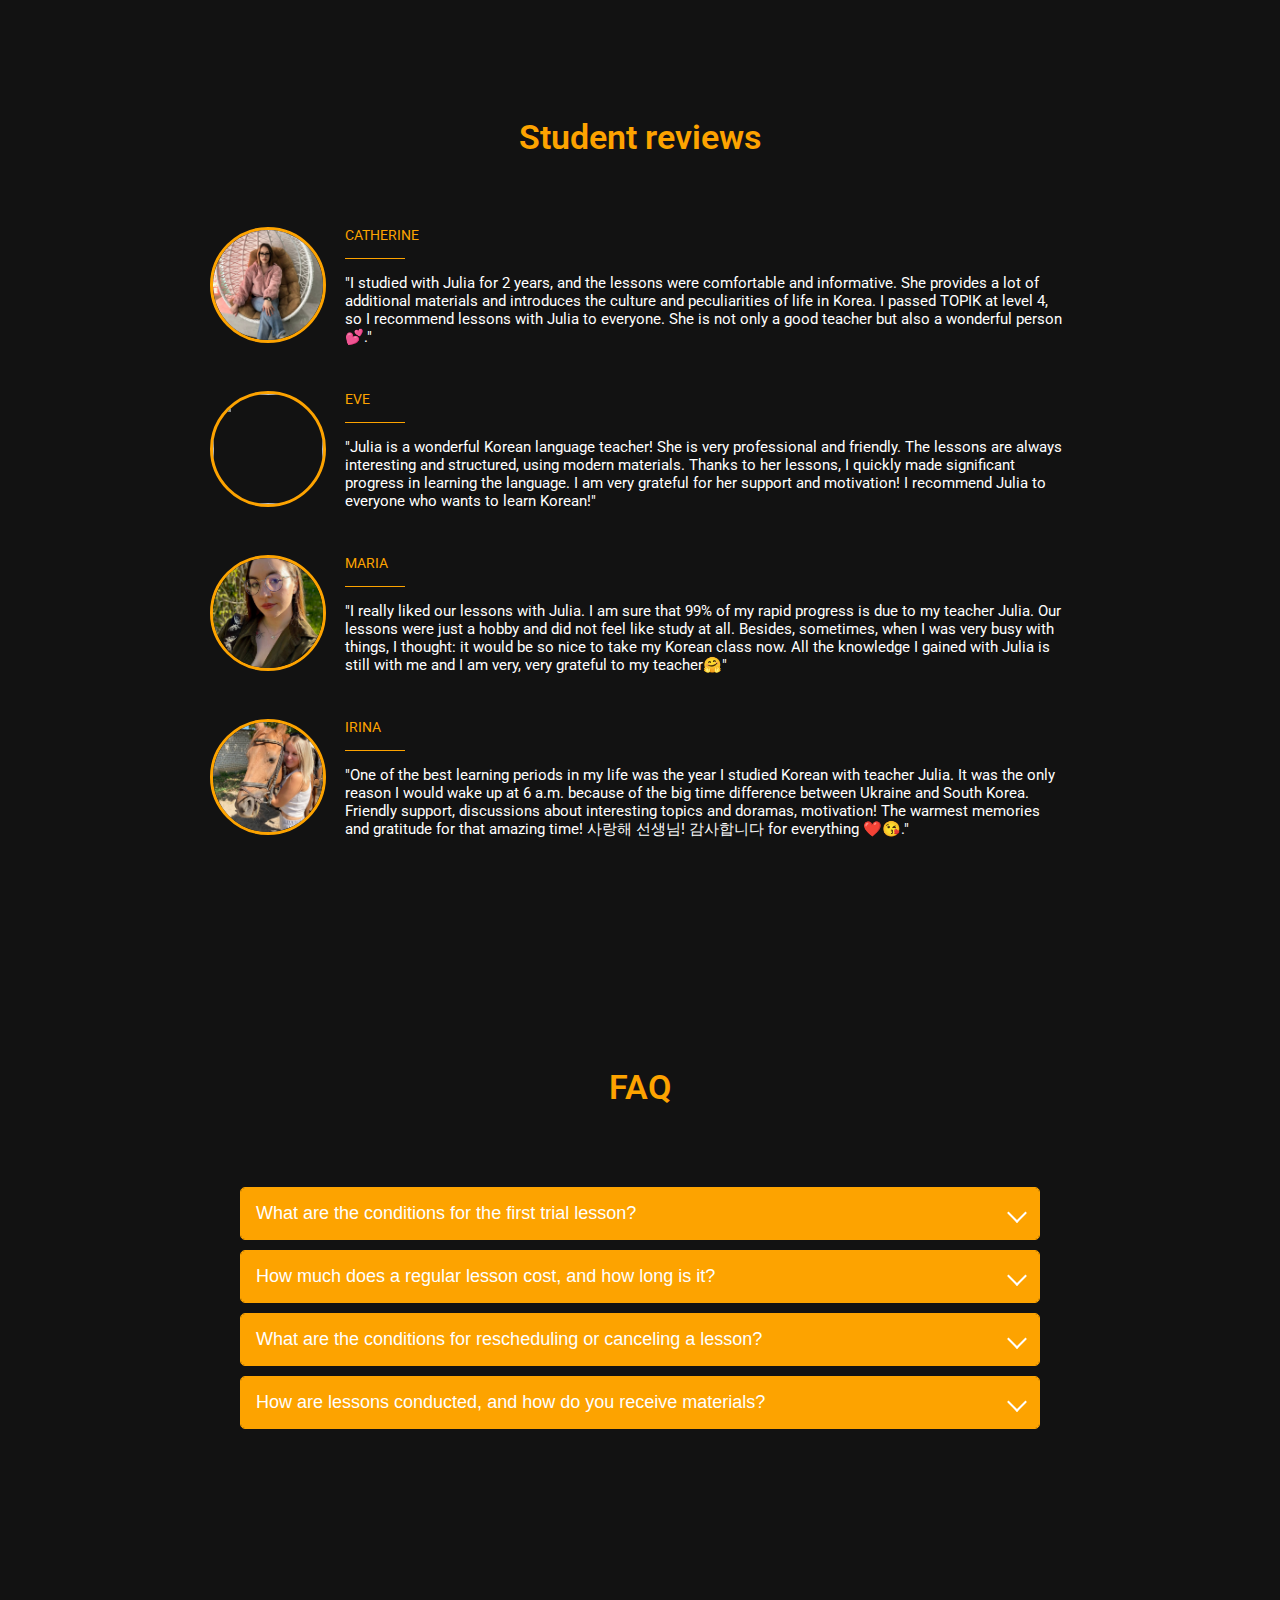
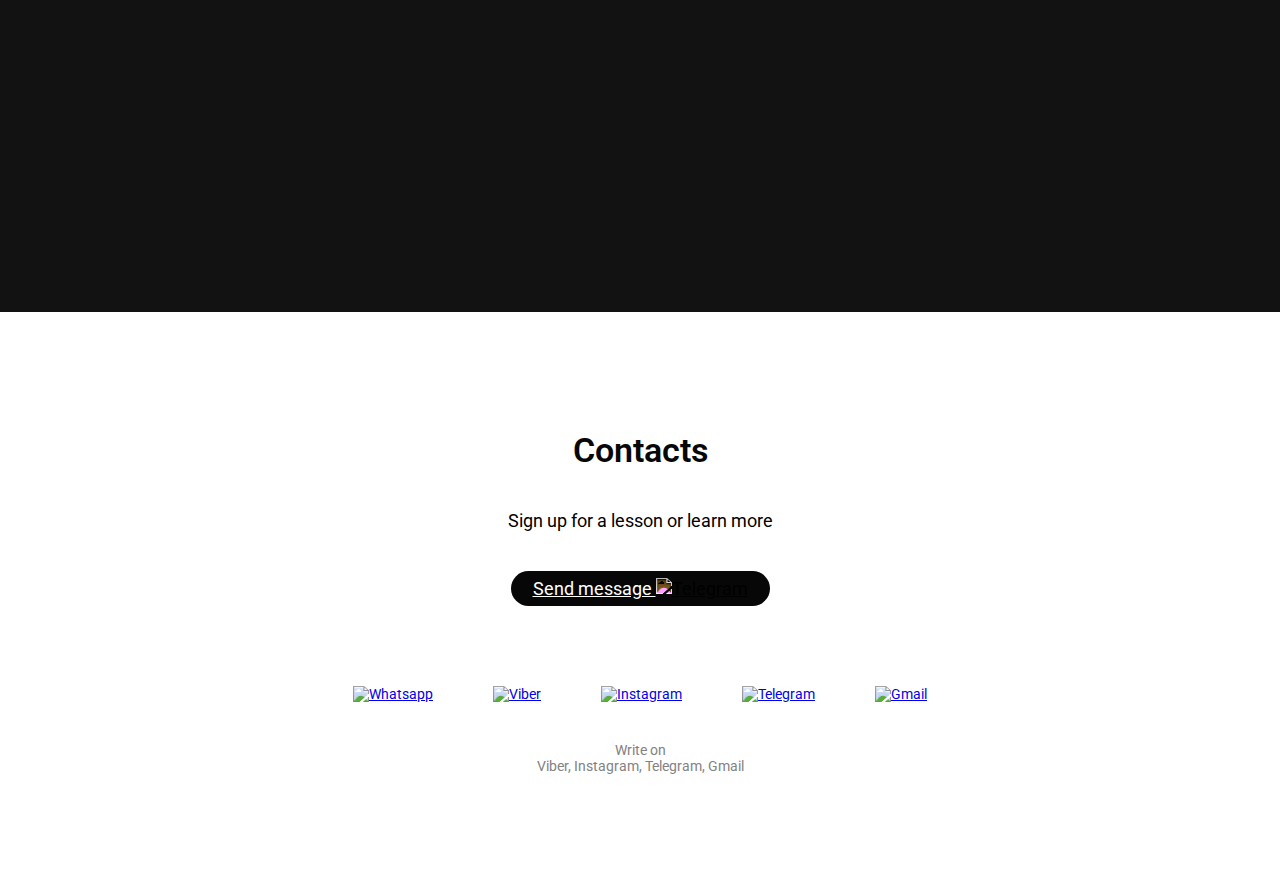
==== commit 8bd9574c: "Update index-en.html" ====
--- a/index-en.html
+++ b/index-en.html
@@ -141,6 +141,40 @@
             <h2 class="section__title">Student reviews</h2>
             <div class="clients">
                 <div class="clients__item">
+                    <img class="clients__photo" src="img/Reviews/client2.jpg" alt="">
+                    <div class="clients__content">
+                        <div class="clients__name">Catherine</div>
+
+                        <div class="clients__text">
+                            "I studied with Julia for 2 years, and the lessons were comfortable and informative. She
+                            provides a lot of additional materials and introduces the culture and peculiarities of life
+                            in Korea. I passed TOPIK at level 4, so I recommend lessons with Julia to everyone. She is
+                            not only a good teacher but also a wonderful person 💕."</div>
+                    </div>
+                </div>
+
+                 <div class="clients__item">
+                    <img class="clients__photo" src="img/Reviews/client3.jpg" alt="">
+                    <div class="clients__content">
+                        <div class="clients__name">Eve</div>
+
+                        <div class="clients__text">
+                            "Julia is a wonderful Korean language teacher! She is very professional and friendly. The lessons are always interesting and structured, using modern materials. Thanks to her lessons, I quickly made significant progress in learning the language. I am very grateful for her support and motivation! I recommend Julia to everyone who wants to learn Korean!"</div>
+                    </div>
+                </div>
+
+                    <div class="clients__item">
+                    <img class="clients__photo" src="img/Reviews/client4.jpg" alt="">
+                    <div class="clients__content">
+                        <div class="clients__name">Maria</div>
+
+                        <div class="clients__text">"I really liked our lessons with Julia. I am sure that 99% of my rapid progress is due to my teacher Julia. Our lessons were just a hobby and did not feel like study at all. Besides, sometimes, when I was very busy with things, I thought: it would be so nice to take my Korean class now. 
+                         All the knowledge I gained with Julia is still with me and I am very, very grateful to my teacher🤗"
+                    </div>
+                </div>
+                </div>
+
+                    <div class="clients__item">
                     <img class="clients__photo" src="img/Reviews/client1.jpg" alt="">
                     <div class="clients__content">
                         <div class="clients__name">Irina</div>
@@ -152,32 +186,6 @@
                             amazing time! 사랑해 선생님! 감사합니다 for everything ❤️😘."</div>
                     </div>
                 </div>
-
-                <div class="clients__item">
-                    <img class="clients__photo" src="img/Reviews/client2.jpg" alt="">
-                    <div class="clients__content">
-                        <div class="clients__name">Catherine</div>
-
-                        <div class="clients__text">
-                            "I studied with Julia for 2 years, and the lessons were comfortable and informative. She
-                            provides a lot of additional materials and introduces the culture and peculiarities of life
-                            in Korea. I passed TOPIK at level 4, so I recommend lessons with Julia to everyone. She is
-                            not only a good teacher but also a wonderful person 💕."</div>
-                    </div>
-                </div>
-
-                 <div class="clients__item">
-                    <img class="clients__photo" src="img/Reviews/client3.jpg" alt="">
-                    <div class="clients__content">
-                        <div class="clients__name">Eve</div>
-
-                        <div class="clients__text">
-                            "Julia is a wonderful Korean language teacher! She is very professional and friendly. The lessons are always interesting and structured, using modern materials. Thanks to her lessons, I quickly made significant progress in learning the language. I am very grateful for her support and motivation! I recommend Julia to everyone who wants to learn Korean!"</div>
-                    </div>
-                </div>
-
-
-            </div>
         </div><!-- /.clients -->
 
         </div><!-- /.container -->
